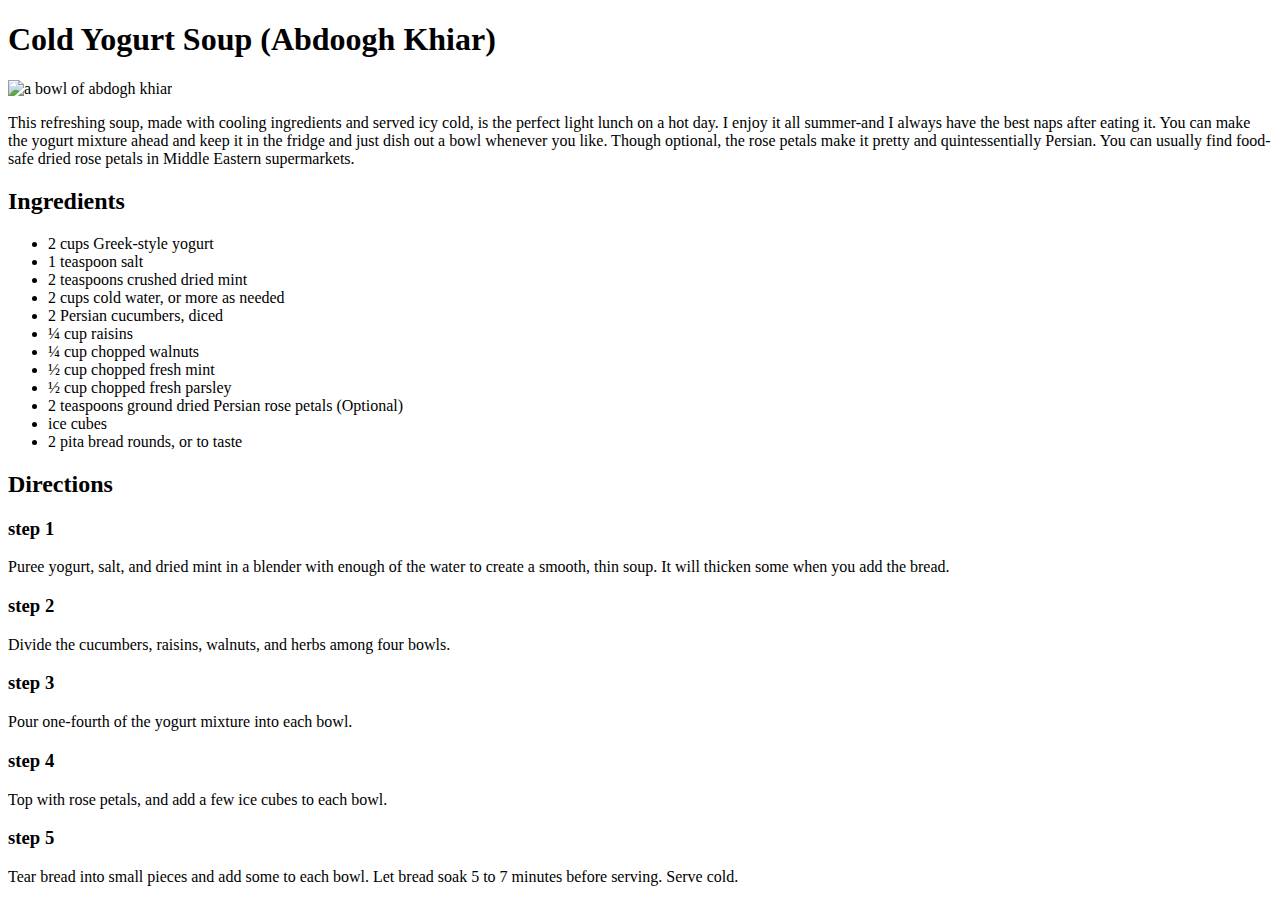
==== recipes/Abdoghkhiar.html @ 7cc6a0e1 "first commit" ====
<!DOCTYPE html>
<html lang="en">
<head>
    <meta charset="UTF-8">
    <meta name="viewport" content="width=device-width, initial-scale=1.0">
    <title>Abdogh khiar</title>
</head>
<body>
    <h1>Cold Yogurt Soup (Abdoogh Khiar)</h1>
    <img src="https://yummynotes.net/wp-content/uploads/2019/05/abdoogh-khiar-recipe.jpg" height="400px" alt="a bowl of abdogh khiar">
    <p>This refreshing soup, made with cooling ingredients and served icy cold, is the perfect light lunch on a hot day. I enjoy it all summer-and I always have the best naps after eating it. You can make the yogurt mixture ahead and keep it in the fridge and just dish out a bowl whenever you like. Though optional, the rose petals make it pretty and quintessentially Persian. You can usually find food-safe dried rose petals in Middle Eastern supermarkets.</p>
     <h2>Ingredients</h2>
     <ul>
        <li>2 cups Greek-style yogurt</li>
        <li>1 teaspoon salt</li>
        <li>2 teaspoons crushed dried mint</li>
        <li>2 cups cold water, or more as needed</li>
        <li>2 Persian cucumbers, diced</li>
        <li>¼ cup raisins</li>
        <li>¼ cup chopped walnuts</li>
        <li>½ cup chopped fresh mint</li>
        <li>½ cup chopped fresh parsley</li>
        <li>2 teaspoons ground dried Persian rose petals (Optional)</li>
        <li>ice cubes</li>
        <li>2 pita bread rounds, or to taste</li>
     </ul>
    
    <h2>Directions</h2>
    <h3>step 1</h3>
    <p>Puree yogurt, salt, and dried mint in a blender with enough of the water to create a smooth, thin soup. It will thicken some when you add the bread.</p>
    <h3>step 2</h3>
    <p>Divide the cucumbers, raisins, walnuts, and herbs among four bowls.</p>
    <h3>step 3</h3>
    <p>Pour one-fourth of the yogurt mixture into each bowl.</p>
    <h3>step 4</h3>
    <p>Top with rose petals, and add a few ice cubes to each bowl.</p>
    <h3>step 5</h3>
    <p>Tear bread into small pieces and add some to each bowl. Let bread soak 5 to 7 minutes before serving. Serve cold.</p>
</body>
</html>
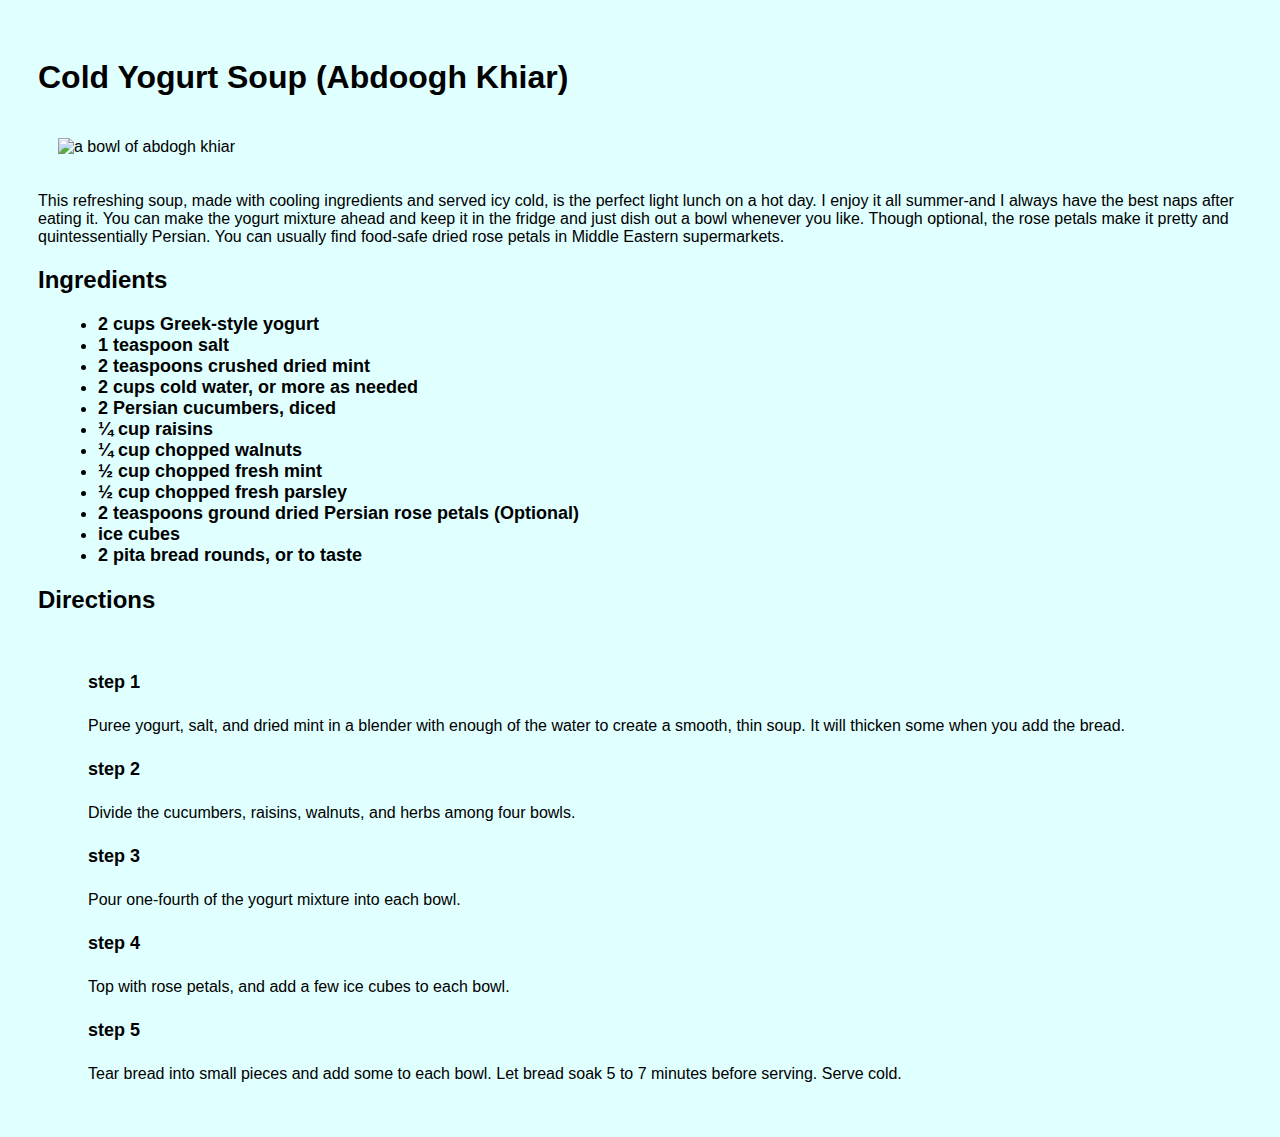
==== commit a0a5bf8d: "add images for home page" ====
--- a/recipes/Abdoghkhiar.html
+++ b/recipes/Abdoghkhiar.html
@@ -4,13 +4,15 @@
     <meta charset="UTF-8">
     <meta name="viewport" content="width=device-width, initial-scale=1.0">
     <title>Abdogh khiar</title>
+    <link rel="stylesheet" href="../style.css">
 </head>
 <body>
     <h1>Cold Yogurt Soup (Abdoogh Khiar)</h1>
-    <img src="https://yummynotes.net/wp-content/uploads/2019/05/abdoogh-khiar-recipe.jpg" height="400px" alt="a bowl of abdogh khiar">
+    <img src="https://yummynotes.net/wp-content/uploads/2019/05/abdoogh-khiar-recipe.jpg" alt="a bowl of abdogh khiar">
     <p>This refreshing soup, made with cooling ingredients and served icy cold, is the perfect light lunch on a hot day. I enjoy it all summer-and I always have the best naps after eating it. You can make the yogurt mixture ahead and keep it in the fridge and just dish out a bowl whenever you like. Though optional, the rose petals make it pretty and quintessentially Persian. You can usually find food-safe dried rose petals in Middle Eastern supermarkets.</p>
+
      <h2>Ingredients</h2>
-     <ul>
+     <ul class="ingredients">
         <li>2 cups Greek-style yogurt</li>
         <li>1 teaspoon salt</li>
         <li>2 teaspoons crushed dried mint</li>
@@ -26,15 +28,19 @@
      </ul>
     
     <h2>Directions</h2>
-    <h3>step 1</h3>
-    <p>Puree yogurt, salt, and dried mint in a blender with enough of the water to create a smooth, thin soup. It will thicken some when you add the bread.</p>
-    <h3>step 2</h3>
-    <p>Divide the cucumbers, raisins, walnuts, and herbs among four bowls.</p>
-    <h3>step 3</h3>
-    <p>Pour one-fourth of the yogurt mixture into each bowl.</p>
-    <h3>step 4</h3>
-    <p>Top with rose petals, and add a few ice cubes to each bowl.</p>
-    <h3>step 5</h3>
-    <p>Tear bread into small pieces and add some to each bowl. Let bread soak 5 to 7 minutes before serving. Serve cold.</p>
+    <div class="directions" >
+
+        <h4>step 1</h4>
+        <p>Puree yogurt, salt, and dried mint in a blender with enough of the water to create a smooth, thin soup. It will thicken some when you add the bread.</p>
+        <h4>step 2</h4>
+        <p>Divide the cucumbers, raisins, walnuts, and herbs among four bowls.</p>
+        <h4>step 3</h4>
+        <p>Pour one-fourth of the yogurt mixture into each bowl.</p>
+        <h4>step 4</h4>
+        <p>Top with rose petals, and add a few ice cubes to each bowl.</p>
+        <h4>step 5</h4>
+        <p>Tear bread into small pieces and add some to each bowl. Let bread soak 5 to 7 minutes before serving. Serve cold.</p>
+    </div>
+
 </body>
 </html>--- a/style.css
+++ b/style.css
@@ -0,0 +1,55 @@
+body{
+    font-family: 'Lucida Sans', 'Lucida Sans Regular', 'Lucida Grande', 'Lucida Sans Unicode', Geneva, Verdana, sans-serif;
+    background-color: lightcyan;
+padding: 30px;
+}
+.h1{
+    padding: 20px;
+}
+
+.home{
+    list-style: circle;
+    width: 1000px;
+    height: 1500px;
+    
+    
+}
+.ul{
+    width: 100px;
+    height: 100px ;
+}
+.ul li{
+    padding: 40px;
+    
+}
+
+a{
+    text-align: center;
+    text-decoration: none;
+    font-weight: bolder;
+}
+
+img{
+    padding: 20px;
+    width: 300px;
+}
+
+.ingredients{
+    padding-left: 50px;
+    font-size: 18px;
+    margin: 10px;
+    font-weight: bold;
+}
+
+.directions{
+    padding-top: 15px;
+    padding-left: 50px;
+    
+}
+h4{
+    font-size: 18px;
+    font-weight: bold;
+}
+p{
+    font-size: 16px;
+}